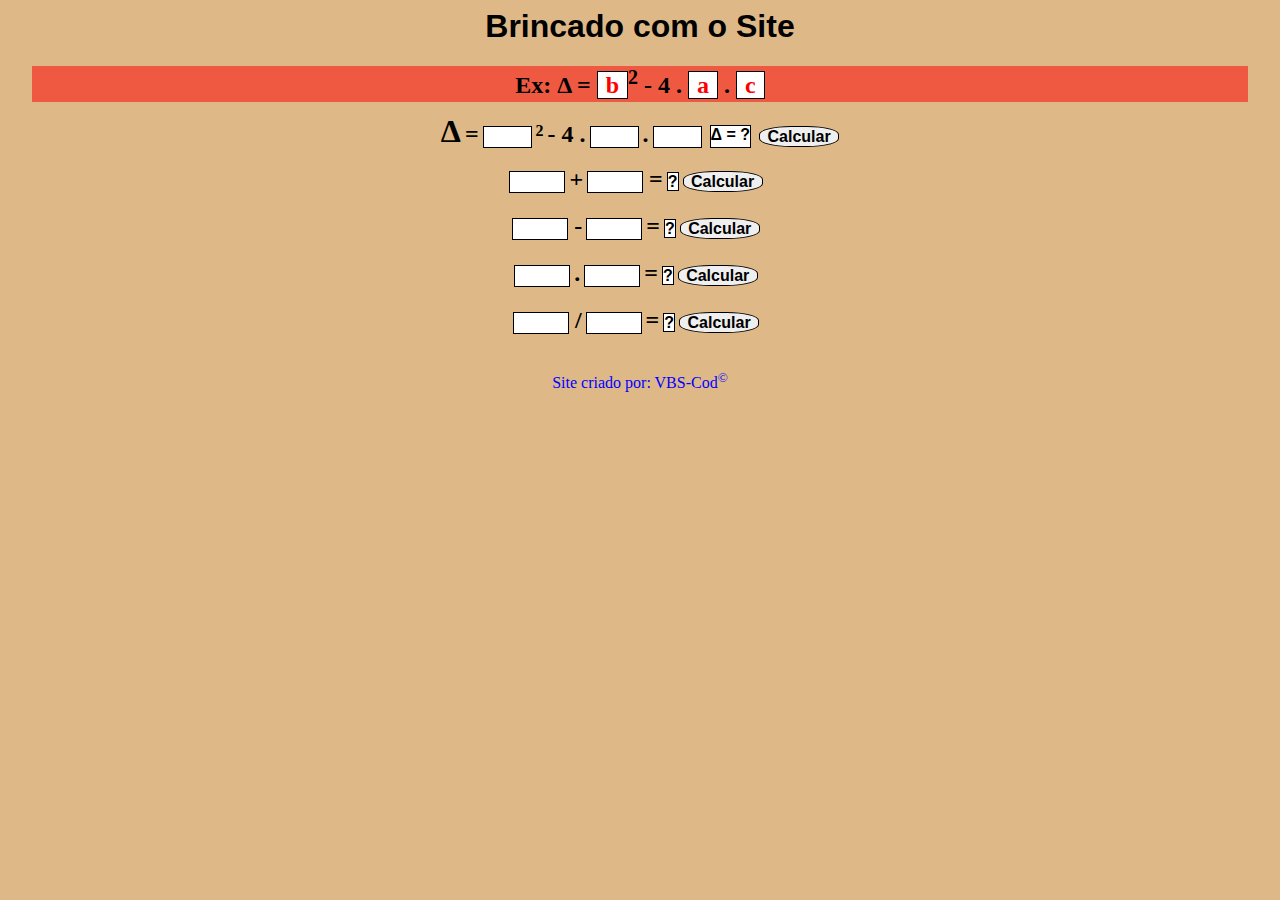
==== brincar/index.html @ f63bbf20 "brincar01" ====
<!DOCTYPE html>
<html lang="pt-br">
<head>
    <meta charset="UTF-8">
    <meta http-equiv="X-UA-Compatible" content="IE=edge">
    <meta name="viewport" content="width=device-width, initial-scale=1.0">
    <link rel="stylesheet" href="style.css">
    <title>Site brincando</title>
</head>
<body>
    <section>
        <h1>Brincado com o Site</h1>
        <h2>Ex: &Delta; = <span class="ep">b</span><sup>2</sup> - 4 . <span class="ep">a</span> . <span class="ep">c</span></h2>
        <div id="delta">
            <p id="pd"><span id="gd">&Delta;</span> <span>=</span> <input type="number" id="b"><sup><span id="pq"> 2</span></sup> <span> - 4 .</span> <input type="number" id="a"> <span>.</span> <input type="number" id="c">  <div id="telaDelta"> &Delta; = ? </div>  <input type="button" id="btD" value="Calcular" onclick="deltaCalcular()"></p>
        
        </div>
     
        <div class="d">
        <input type="number" id="n1" value=""> <span>+</span>
        <input type="number" id="n2" value=""><span> =</span>
        <div id="tela"><span class="tl">?</span></div>
        <input type="button" class="bt" value="Calcular" onclick="somar()">
        </div>
        <div class="d">
        <input type="number" id="n3" value=""><span> -</span>
        <input type="number" id="n4" value=""> <span>=</span>
        <div id="tela2"><span class="tl">?</span></div>
        <input type="button" class="bt" value="Calcular" onclick="subtrair()">
        </div>
        <div class="d">
        <input type="number" id="n5" value=""> <span>.</span>
        <input type="number" id="n6" value=""> <span>=</span>
        <div id="tela3"><span class="tl">?</span></div>
        <input type="button" class="bt" value="Calcular" onclick="multiplicar()">
        </div>
        <div class="d">
        <input type="number" id="n7" value=""><span> /</span>
        <input type="number" id="n8" value=""> <span>=</span>
        <div id="tela4"><span class="tl">?</span></div>
        <input type="button" class="bt" value="Calcular" onclick="dividir()">
        </div>
    </section>

    <script src="script.js"></script>
    <footer><p>Site criado por: VBS-Cod<sup>&copy;</sup> </p></footer>
</body>
</html>
---- brincar/style.css ----
body {
    background-color: burlywood;
}

h1 {
    font-family: Arial, Helvetica, sans-serif;
    margin-top: 4px;
    font-size: xx-large;
}

h2 {
    background-color: rgba(255, 0, 0, 0.518);
    margin-bottom: -5px;
    padding-bottom: 3px;
}

section {
    width: 95vw;
    margin: 2px auto ;
    text-align: center;
}

.d {
    display: block;
    padding-bottom: 20px;
}

div {
    display: inline;
    margin-right: 8px;
    font-size: 12pt;
    font-weight: bold;
}

input {
    border: 1px solid black;
    width: 50px;
    font-family: Arial, Helvetica, sans-serif;
    font-size: 12pt;
    font-weight: bold;
}

#tela, #tela2, #tela3, #tela4 {
    height: 20px;
    margin: 0;
    padding: 0;
    background-color: white;
    border: 1px solid black;
}

.bt {
    width: 80px;
    height: 21px;
    border-radius: 40%;
}

#delta {
    display: flex;
    justify-content: center;
    align-items: center;
    margin: 0px;
    padding: 0;
}

#a, #b, #c {
    width: 43px;
}

#telaDelta {
  width: 43;
  height: 21px;
  margin-top: 10px;
  margin-left: 8px;
  font-family: Arial, Helvetica, sans-serif;
  background-color: white;
  border: 1px solid black;
}

#btD {
    border-radius: 40%;
    width: 80px;
    height: 21px;
    margin-top: 10px;
}

span#gd {
    font-size: xx-large;
    font-weight: bold;
}

span#pq {
    font-size: 12pt;
    font-weight: bold;
}

span.tl {
    font-family: Arial, Helvetica, sans-serif;
    font-size: 12pt;
    font-weight: bold;
}

span.ep {
    background-color: white;
    border: 1px solid black;
    color: red;
    padding: 0px 8px;
}

span {
    font-size: 18pt;
    font-weight: bolder;
}

footer p {
    color: blue;
    text-align: center;
}
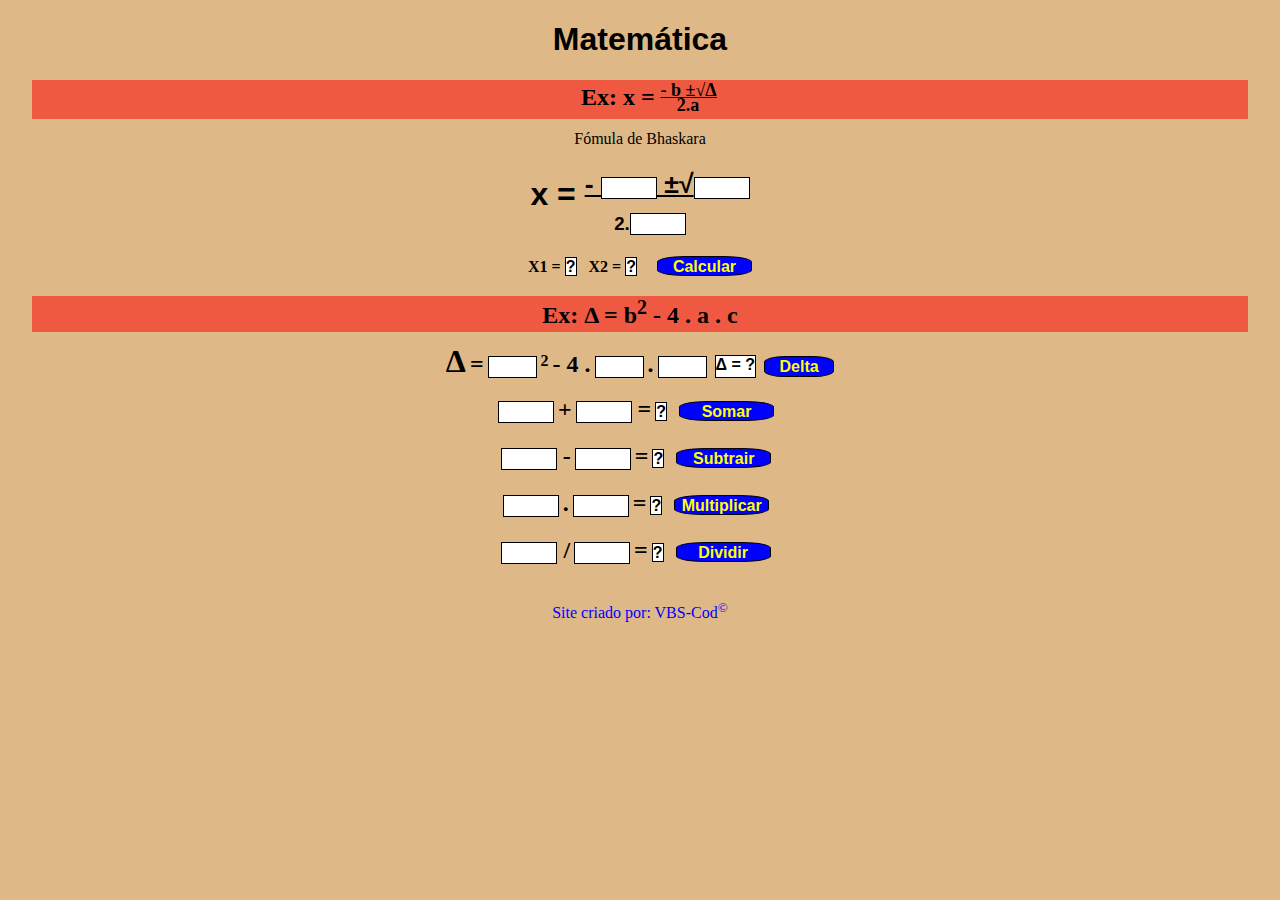
==== commit faf6673b: "nova 04" ====
--- a/brincar/index.html
+++ b/brincar/index.html
@@ -5,14 +5,29 @@
     <meta http-equiv="X-UA-Compatible" content="IE=edge">
     <meta name="viewport" content="width=device-width, initial-scale=1.0">
     <link rel="stylesheet" href="style.css">
-    <title>Site brincando</title>
+    <title>Matemática</title>
 </head>
 <body>
+    <h1>Matemática</h1>
     <section>
-        <h1>Brincado com o Site</h1>
+        <h2 class="x">Ex: x = <sup> - b &plusmn;&radic;&Delta;</sup><sub>2.a</sub></h2>
+        <p>Fómula de Bhaskara</p>
+        <div>
+            <h1 class="x2"> x = <sup> - <input type="number" id="xb"> &plusmn;&radic;<input type="number" id="xd"></sup><sub>2.<input type="number" id="xa"></sub></h1>
+        </div>
+        <div>
+            X1 = <div id="telaX1"><span class="tlX">?</span></di>
+        </div>
+        <div>
+            X2 = <div id="telaX2"><span class="tlX">?</span></div>
+        </div>
+        <input type="button" class="bt" value="Calcular" onclick="xCalcular()">
+    </section>
+    <section>
+       
         <h2>Ex: &Delta; = <span class="ep">b</span><sup>2</sup> - 4 . <span class="ep">a</span> . <span class="ep">c</span></h2>
         <div id="delta">
-            <p id="pd"><span id="gd">&Delta;</span> <span>=</span> <input type="number" id="b"><sup><span id="pq"> 2</span></sup> <span> - 4 .</span> <input type="number" id="a"> <span>.</span> <input type="number" id="c">  <div id="telaDelta"> &Delta; = ? </div>  <input type="button" id="btD" value="Calcular" onclick="deltaCalcular()"></p>
+            <p id="pd"><span id="gd">&Delta;</span> <span>=</span> <input type="number" id="b"><sup><span id="pq"> 2</span></sup> <span> - 4 .</span> <input type="number" id="a"> <span>.</span> <input type="number" id="c">  <div id="telaDelta"> &Delta; = ? </div>  <input type="button" id="btD" value="Delta" onclick="deltaCalcular()"></p>
         
         </div>
      
@@ -20,25 +35,25 @@
         <input type="number" id="n1" value=""> <span>+</span>
         <input type="number" id="n2" value=""><span> =</span>
         <div id="tela"><span class="tl">?</span></div>
-        <input type="button" class="bt" value="Calcular" onclick="somar()">
+        <input type="button" class="bt" value="Somar" onclick="somar()">
         </div>
         <div class="d">
         <input type="number" id="n3" value=""><span> -</span>
         <input type="number" id="n4" value=""> <span>=</span>
         <div id="tela2"><span class="tl">?</span></div>
-        <input type="button" class="bt" value="Calcular" onclick="subtrair()">
+        <input type="button" class="bt" value="Subtrair" onclick="subtrair()">
         </div>
         <div class="d">
         <input type="number" id="n5" value=""> <span>.</span>
         <input type="number" id="n6" value=""> <span>=</span>
         <div id="tela3"><span class="tl">?</span></div>
-        <input type="button" class="bt" value="Calcular" onclick="multiplicar()">
+        <input type="button" class="bt" value="Multiplicar" onclick="multiplicar()">
         </div>
         <div class="d">
         <input type="number" id="n7" value=""><span> /</span>
         <input type="number" id="n8" value=""> <span>=</span>
         <div id="tela4"><span class="tl">?</span></div>
-        <input type="button" class="bt" value="Calcular" onclick="dividir()">
+        <input type="button" class="bt" value="Dividir" onclick="dividir()">
         </div>
     </section>
 
--- a/brincar/style.css
+++ b/brincar/style.css
@@ -4,14 +4,37 @@
 
 h1 {
     font-family: Arial, Helvetica, sans-serif;
-    margin-top: 4px;
     font-size: xx-large;
+    text-align: center;
 }
 
 h2 {
     background-color: rgba(255, 0, 0, 0.518);
     margin-bottom: -5px;
     padding-bottom: 3px;
+}
+#bas {
+    padding-bottom: 0;
+}
+
+.x sup{
+    font-size: large;
+    text-decoration: underline;
+}
+.x sub {
+    font-size: large;
+    margin-left: -40px;
+}
+
+.x2 sup{
+ 
+    text-decoration: underline;
+}
+.x2 sub {
+   display: flex;
+   justify-content: center;
+   font-size: 14pt;
+   margin-left: 20px;
 }
 
 section {
@@ -40,7 +63,10 @@
     font-weight: bold;
 }
 
-#tela, #tela2, #tela3, #tela4 {
+.tlX, .tl {
+    font-family: Arial, Helvetica, sans-serif;
+    font-size: 12pt;
+    font-weight: bold;
     height: 20px;
     margin: 0;
     padding: 0;
@@ -49,9 +75,11 @@
 }
 
 .bt {
-    width: 80px;
-    height: 21px;
-    border-radius: 40%;
+    background-color: blue;
+    color: yellow;
+    width: 95px;
+    height: 20px;
+    border-radius: 30%;
 }
 
 #delta {
@@ -77,8 +105,10 @@
 }
 
 #btD {
-    border-radius: 40%;
-    width: 80px;
+    background-color: blue;
+    color: yellow;
+    border-radius: 30%;
+    width: 70px;
     height: 21px;
     margin-top: 10px;
 }
@@ -93,18 +123,14 @@
     font-weight: bold;
 }
 
-span.tl {
-    font-family: Arial, Helvetica, sans-serif;
-    font-size: 12pt;
-    font-weight: bold;
-}
-
+/*
 span.ep {
     background-color: white;
     border: 1px solid black;
     color: red;
     padding: 0px 8px;
 }
+*/
 
 span {
     font-size: 18pt;
